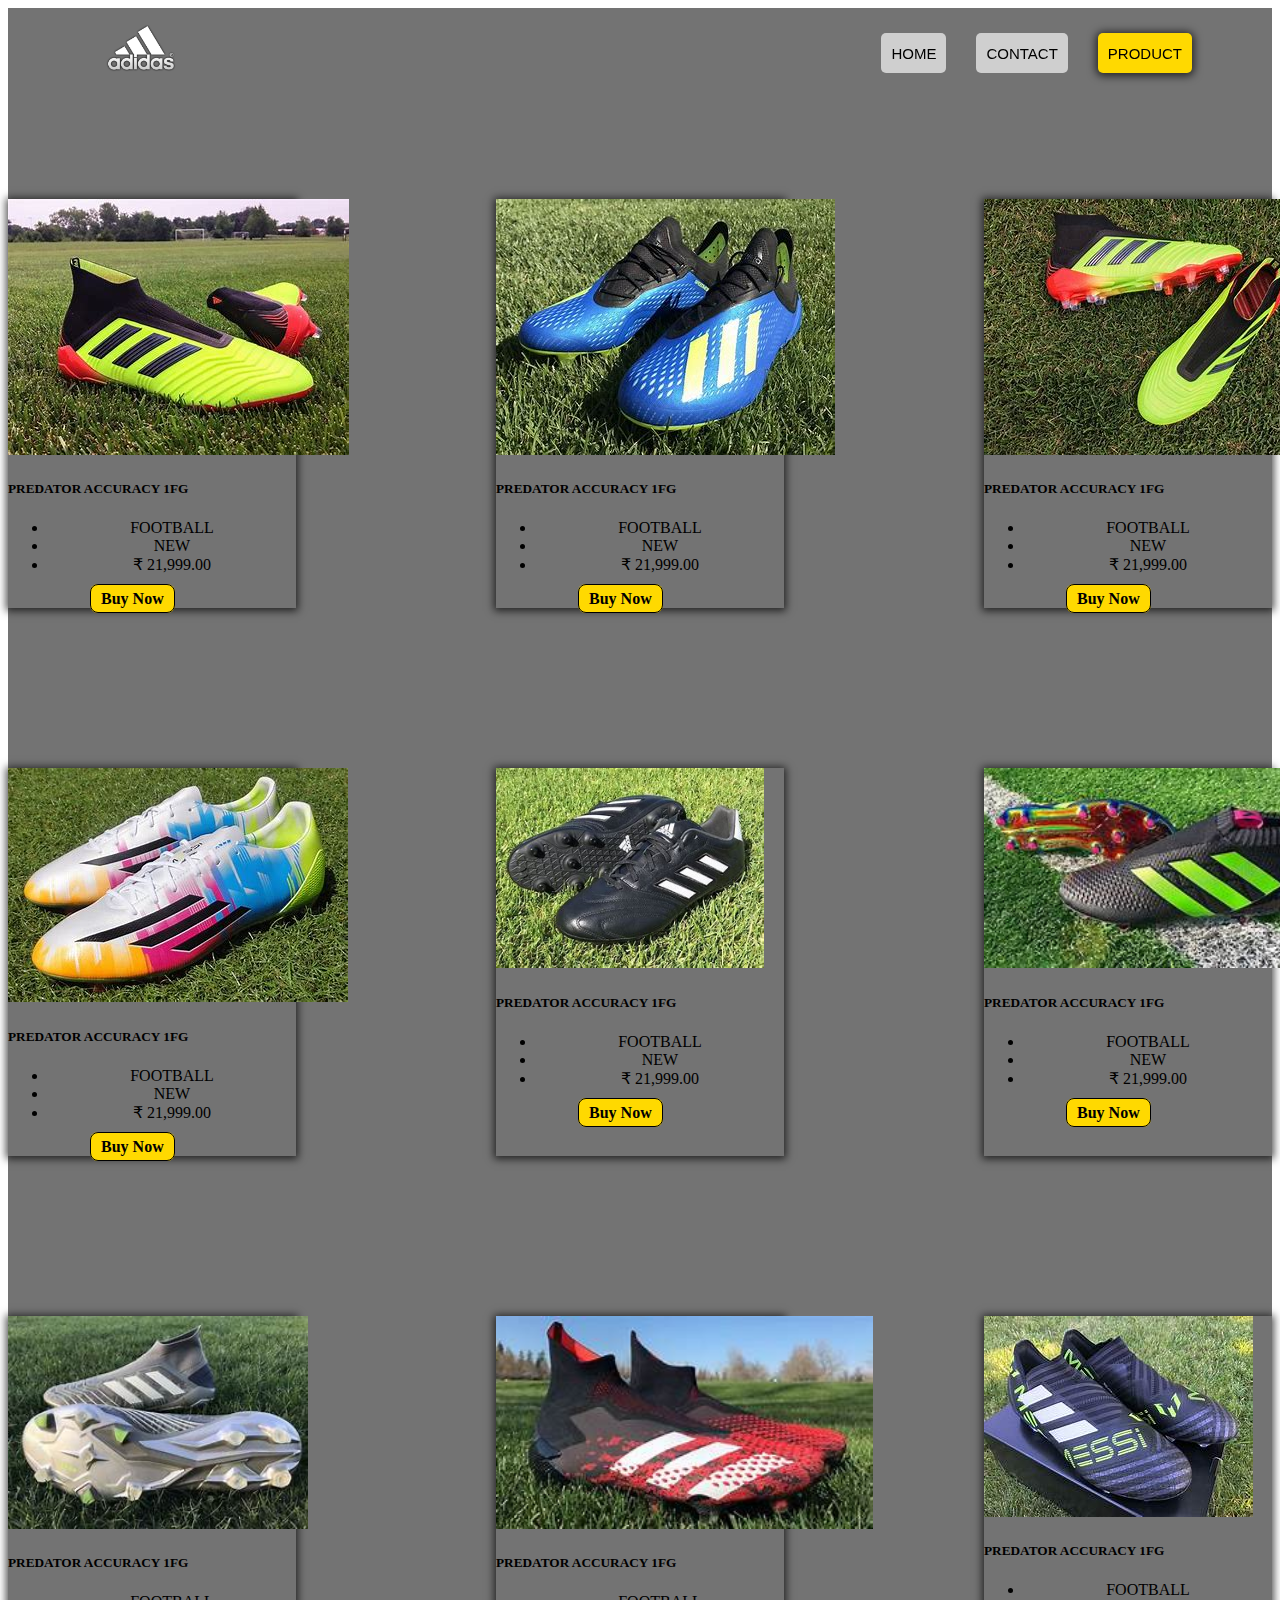
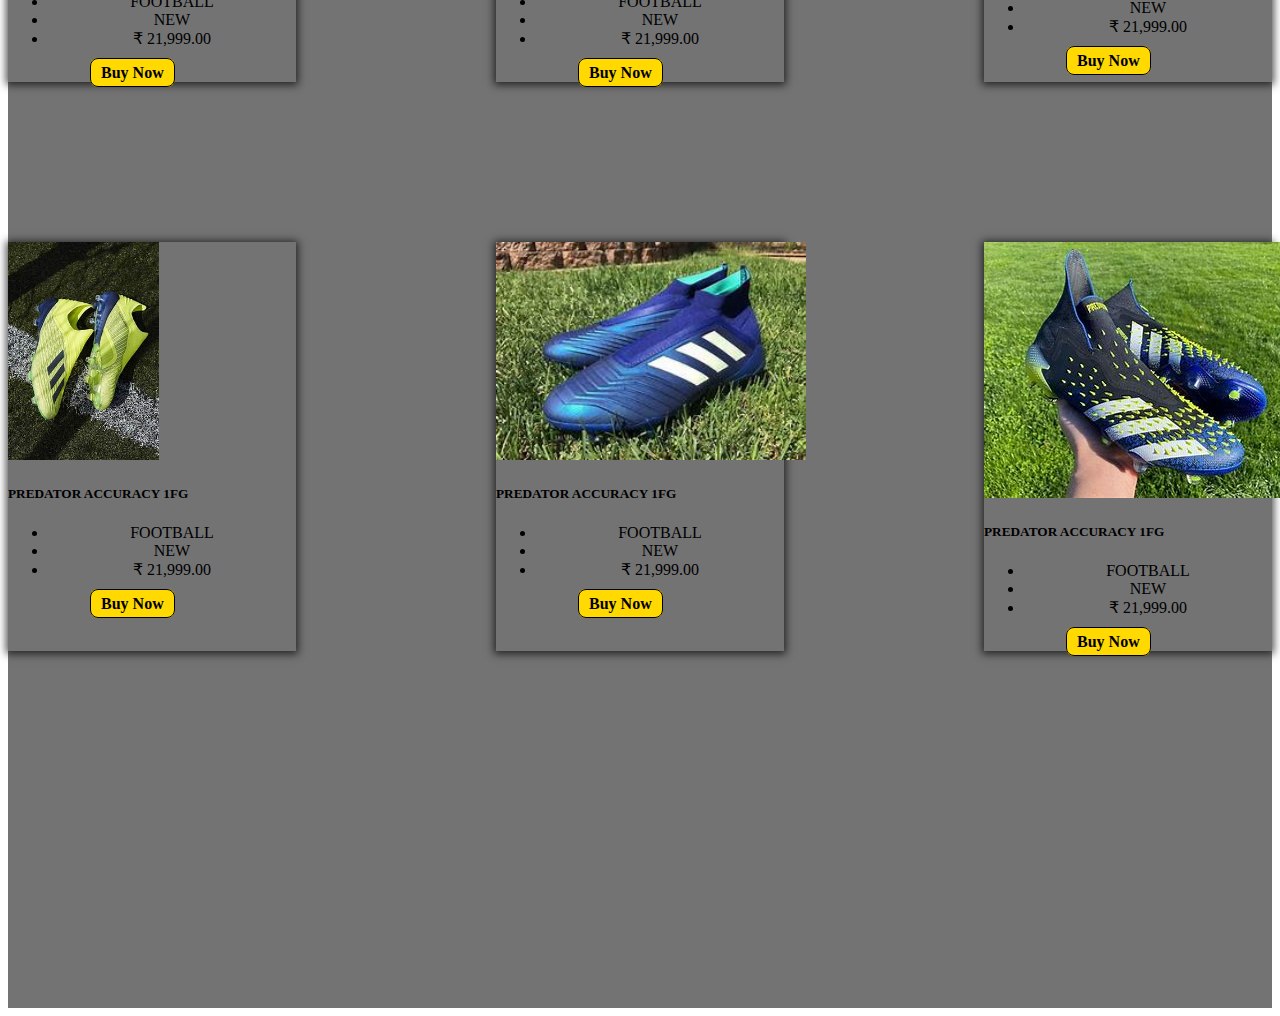
==== html/product.html @ fbc9a036 "file added" ====
<!DOCTYPE html>
<html lang="en">

<head>
    <meta charset="UTF-8">
    <meta name="viewport" content="width=device-width, initial-scale=1.0">
    <title>Document</title>
    <link rel="stylesheet" href="../css/product.css">
    <link rel="stylesheet" href="https://cdnjs.cloudflare.com/ajax/libs/font-awesome/4.7.0/css/font-awesome.min.css">
    <link href="https://cdn.jsdelivr.net/npm/bootstrap@5.1.3/dist/css/bootstrap.min.css" rel="stylesheet"
        integrity="sha384-1BmE4kWBq78iYhFldvKuhfTAU6auU8tT94WrHftjDbrCEXSU1oBoqyl2QvZ6jIW3" crossorigin="anonymous">
</head>

<body>

    <!-- ///////////////HOME////////////// -->

    <div class="container-fluid">
        <div class="firstcont">
            <div class="firstcontimg">
                <img src="../images/adidas/Adidas-No-Background.png" alt="">
            </div>
            <div class="firstcontoptions">
                <div class="topoption1"><a href="../index.html">HOME</a></div>
                <div class="topoption2"><a href="./contact.html">CONTACT</a></div>
                <div class="topoption3"><a href="./product.html">PRODUCT</a></div>
            </div>
        </div>


        <!-- //////////PRODUCT//////////// -->
    <div class="cardmain1">
        
        <div class="card" style="width: 18rem;">
            <img src="../images/adidaspro/OIP (1).jpeg" class="card-img-top" alt="...">
            <div class="card-body">
                <h5 class="card-title">PREDATOR ACCURACY 1FG</h5>
            </div>
            <ul class="list-group list-group-flush">
                <li class="list-group-item">FOOTBALL</li>
                <li class="list-group-item">NEW</li>
                <li class="list-group-item">₹ 21,999.00</li>
            </ul>
            <div class="card-body">
                <a href="#" class="card-link">Buy Now</a>
            </div>
        </div>

        <div class="card" style="width: 18rem;">
            <img src="../images/adidaspro/OIP (2).jpeg" class="card-img-top" alt="...">
            <div class="card-body">
                <h5 class="card-title">PREDATOR ACCURACY 1FG</h5>
            </div>
            <ul class="list-group list-group-flush">
                <li class="list-group-item">FOOTBALL</li>
                <li class="list-group-item">NEW</li>
                <li class="list-group-item">₹ 21,999.00</li>
            </ul>
            <div class="card-body">
                <a href="#" class="card-link">Buy Now</a>
            </div>
        </div>

        <div class="card" style="width: 18rem;">
            <img src="../images/adidaspro/OIP (3).jpeg" class="card-img-top" alt="...">
            <div class="card-body">
                <h5 class="card-title">PREDATOR ACCURACY 1FG</h5>
            </div>
            <ul class="list-group list-group-flush">
                <li class="list-group-item">FOOTBALL</li>
                <li class="list-group-item">NEW</li>
                <li class="list-group-item">₹ 21,999.00</li>
            </ul>
            <div class="card-body">
                <a href="#" class="card-link">Buy Now</a>
            </div>
        </div>
    </div>
    <div class="cardmain2">
        <div class="card" style="width: 18rem;">
            <img src="../images/adidaspro/OIP (4).jpeg" class="card-img-top" alt="...">
            <div class="card-body">
                <h5 class="card-title">PREDATOR ACCURACY 1FG</h5>
            </div>
            <ul class="list-group list-group-flush">
                <li class="list-group-item">FOOTBALL</li>
                <li class="list-group-item">NEW</li>
                <li class="list-group-item">₹ 21,999.00</li>
            </ul>
            <div class="card-body">
                <a href="#" class="card-link">Buy Now</a>
            </div>
        </div>

        <div class="card" style="width: 18rem;">
            <div class="img5"><img src="../images/adidaspro/OIP (5).jpeg" class="card-img-top" alt="..."></div>
            <div class="card-body">
                <h5 class="card-title">PREDATOR ACCURACY 1FG</h5>
            </div>
            <ul class="list-group list-group-flush">
                <li class="list-group-item">FOOTBALL</li>
                <li class="list-group-item">NEW</li>
                <li class="list-group-item">₹ 21,999.00</li>
            </ul>
            <div class="card-body">
                <a href="#" class="card-link">Buy Now</a>
            </div>
        </div>

        <div class="card" style="width: 18rem;">
            <div class="img6"><img src="../images/adidaspro/OIP (6).jpeg" class="card-img-top" alt="..."></div>
            <div class="card-body">
                <h5 class="card-title">PREDATOR ACCURACY 1FG</h5>
            </div>
            <ul class="list-group list-group-flush">
                <li class="list-group-item">FOOTBALL</li>
                <li class="list-group-item">NEW</li>
                <li class="list-group-item">₹ 21,999.00</li>
            </ul>
            <div class="card-body">
                <a href="#" class="card-link">Buy Now</a>
            </div>
        </div>
    </div>
    <div class="cardmain3">
        <div class="card" style="width: 18rem;">
            <div class="img7"><img src="../images/adidaspro/OIP (7).jpeg" class="card-img-top" alt="..."></div>
            <div class="card-body">
                <h5 class="card-title">PREDATOR ACCURACY 1FG</h5>
            </div>
            <ul class="list-group list-group-flush">
                <li class="list-group-item">FOOTBALL</li>
                <li class="list-group-item">NEW</li>
                <li class="list-group-item">₹ 21,999.00</li>
            </ul>
            <div class="card-body">
                <a href="#" class="card-link">Buy Now</a>
            </div>
        </div>

        <div class="card" style="width: 18rem;">
            <div class="img8"><img src="../images/adidaspro/OIP (8).jpeg" class="card-img-top" alt="..."></div>
            <div class="card-body">
                <h5 class="card-title">PREDATOR ACCURACY 1FG</h5>
            </div>
            <ul class="list-group list-group-flush">
                <li class="list-group-item">FOOTBALL</li>
                <li class="list-group-item">NEW</li>
                <li class="list-group-item">₹ 21,999.00</li>
            </ul>
            <div class="card-body">
                <a href="#" class="card-link">Buy Now</a>
            </div>
        </div>

        <div class="card" style="width: 18rem;">
            <img src="../images/adidaspro/OIP (9).jpeg" class="card-img-top" alt="...">
            <div class="card-body">
                <h5 class="card-title">PREDATOR ACCURACY 1FG</h5>
            </div>
            <ul class="list-group list-group-flush">
                <li class="list-group-item">FOOTBALL</li>
                <li class="list-group-item">NEW</li>
                <li class="list-group-item">₹ 21,999.00</li>
            </ul>
            <div class="card-body">
                <a href="#" class="card-link">Buy Now</a>
            </div>
        </div>
    </div>
    <div class="cardmain4">
        <div class="card" style="width: 18rem;">
            <div class="img10"><img src="../images/adidaspro/OIP (10).jpeg" class="card-img-top" alt="..."></div>
            <div class="card-body">
                <h5 class="card-title">PREDATOR ACCURACY 1FG</h5>
            </div>
            <ul class="list-group list-group-flush">
                <li class="list-group-item">FOOTBALL</li>
                <li class="list-group-item">NEW</li>
                <li class="list-group-item">₹ 21,999.00</li>
            </ul>
            <div class="card-body">
                <a href="#" class="card-link">Buy Now</a>
            </div>
        </div>

        <div class="card" style="width: 18rem;">
            <div class="img11"><img src="../images/adidaspro/OIP (11).jpeg" class="card-img-top" alt="..."></div>
            <div class="card-body">
                <h5 class="card-title">PREDATOR ACCURACY 1FG</h5>
            </div>
            <ul class="list-group list-group-flush">
                <li class="list-group-item">FOOTBALL</li>
                <li class="list-group-item">NEW</li>
                <li class="list-group-item">₹ 21,999.00</li>
            </ul>
            <div class="card-body">
                <a href="#" class="card-link">Buy Now</a>
            </div>
        </div>

        <div class="card" style="width: 18rem;">
            <img src="../images/adidaspro/OIP.jpeg" class="card-img-top" alt="...">
            <div class="card-body">
                <h5 class="card-title">PREDATOR ACCURACY 1FG</h5>
            </div>
            <ul class="list-group list-group-flush">
                <li class="list-group-item">FOOTBALL</li>
                <li class="list-group-item">NEW</li>
                <li class="list-group-item">₹ 21,999.00</li>
            </ul>
            <div class="card-body">
                <a href="#" class="card-link">Buy Now</a>
            </div>
        </div>
    </div>    
</div>
    <script src="https://cdn.jsdelivr.net/npm/bootstrap@5.1.3/dist/js/bootstrap.bundle.min.js"
        integrity="sha384-ka7Sk0Gln4gmtz2MlQnikT1wXgYsOg+OMhuP+IlRH9sENBO0LRn5q+8nbTov4+1p"
        crossorigin="anonymous"></script>
    <script src="https://cdn.jsdelivr.net/npm/@popperjs/core@2.10.2/dist/umd/popper.min.js"
        integrity="sha384-7+zCNj/IqJ95wo16oMtfsKbZ9ccEh31eOz1HGyDuCQ6wgnyJNSYdrPa03rtR1zdB"
        crossorigin="anonymous"></script>
    <script src="https://cdn.jsdelivr.net/npm/bootstrap@5.1.3/dist/js/bootstrap.min.js"
        integrity="sha384-QJHtvGhmr9XOIpI6YVutG+2QOK9T+ZnN4kzFN1RtK3zEFEIsxhlmWl5/YESvpZ13"
        crossorigin="anonymous"></script>
</body>

</html>
---- css/product.css ----
/* ////////////HOME//////////// */

.container-fluid{
    /* background-image:linear-gradient(rgba(0, 0, 0, 0.521),rgba(0, 0, 0, 0.521)), url("../images/mainimg/SSScreenshot\ 2023-07-23\ 232209.png"); */
    /* background-size: cover; */
    background-color: rgba(0, 0, 0, 0.548);
    width: 100%;
    background-size: cover;
    height: 2600px;
    background-repeat: no-repeat;
}
.firstcont{
    grid-template-columns: 2fr 1fr;
    display: flex;
    position: sticky;
    top: 0;
}
.firstcontimg img{
    background-color: transparent;
    width: 20%;
    margin-top: 10px;
    margin-left: 90px;
    color: red;
}
.firstcontoptions{
    margin-left: 450px;
    display: flex;
    gap: 30px;
    margin-right: 80px;
    margin-top: 25px;
    font-family:Arial, Helvetica, sans-serif;
    cursor: pointer;
}
.firstcontoptions a{
    color: black;
    font-size: 15px;
    text-decoration: none;
}
.topoption1{
    background-color:  rgba(255, 255, 255, 0.658);
    border-radius: 5px;
    padding-left: 10px;
    padding-right: 10px;
    padding-top: 12px;
    margin-bottom: 46px;
}
.topoption2{
    background-color: rgba(255, 255, 255, 0.658);
    border-radius: 5px;
    padding-left: 10px;
    padding-right: 10px;
    padding-top: 12px;
    margin-bottom: 46px;
}
.topoption3{
    background-color:  rgb(255, 217, 0);
    border-radius: 5px;
    padding-left: 10px;
    padding-right: 10px;
    padding-top: 12px;
    padding-bottom: 10px;
    margin-bottom: 46px;
}
.firstcontoptions a:hover{
    color: black;
}
.topoption1:hover{
    box-shadow: 0px 1px 8px 2px rgba(0,0,0,0.69);
}
.topoption2:hover{
    box-shadow: 0px 1px 8px 2px rgba(0,0,0,0.69);
}
.topoption3{
    box-shadow: 0px 1px 8px 2px rgba(0,0,0,0.69);
}

/* ///////////////CARD/////////////// */

.list-group-item{
    text-align: center;
}
.card-body a{
    color: black;
    font-weight: bold;
    border: 1px solid black;
    border-radius: 8px;
    text-decoration: none;
    margin-left: 82px;
    background-color:  rgb(255, 217, 0);
    padding-left: 10px;
    padding-right: 10px;
    padding-top: 5px;
    padding-bottom: 5px;
}
.card-body a:hover{
    box-shadow: 0px 1px 8px 2px rgba(0,0,0,0.69);
}
.cardmain1{
    justify-content: center;
    gap: 200px;
    display: flex;
    padding-top: 80px;
    padding-bottom: 80px;
}
.cardmain2{
    justify-content: center;
    gap: 200px;
    display: flex;
    padding-top: 80px;
    padding-bottom: 80px;
}
.cardmain3{
    justify-content: center;
    gap: 200px;
    display: flex;
    padding-top: 80px;
    padding-bottom: 80px;
}
.cardmain4{
    justify-content: center;
    gap: 200px;
    display: flex;
    padding-top: 80px;
    padding-bottom: 80px;
}
.img5 img{
    height: 200px;
}
.img6 img{
    height: 200px;
}
.img8 img{
    height: 213px;
}
.img7 img{
    height: 213px;
}
.img11 img{
    height: 218px;
}
.img10 img{
    height: 218px;
}
.card{
    box-shadow: 0px 1px 8px 2px rgba(0,0,0,0.69);
    cursor: pointer;
}
.card:hover{
    box-shadow: none;
}
@media (min-width:300px) and (max-width:575.98px){
    .firstcontoptions{
        margin: auto;
        display: flex;
        margin-right: 10px;
        margin-top: 50px;
    }
    .firstcontimg img{
        width: 60%;
        margin-top: 10px;
        margin-left: 50px;
    }
    .firstcont{
        display: inline;
    }
    .topoption1{
        padding-left: 5px;
        padding-right: 5px;
        padding-top: 8px;
        margin-bottom: 55px;
    }
    .topoption2{
        padding-left: 5px;
        padding-right: 5px;
        padding-top: 8px;
        margin-bottom: 55px;
    }
    .topoption3{
        padding-left: 5px;
        padding-right: 5px;
        padding-top: 8px;
        padding-bottom: 2px;
        margin-bottom: 54px;
    }
    .topoption1{
        box-shadow: 0px 1px 8px 2px rgba(0,0,0,0.69);
    }
    .topoption2:hover{
        box-shadow: 0px 1px 8px 2px rgba(0,0,0,0.69);
    }
    .topoption3:hover{
        box-shadow: 0px 1px 8px 2px rgba(0,0,0,0.69);
    }
    .cardmain1{
        display: inline;
    }
    .cardmain1{
        justify-content: center;
        gap: 200px;
        display: inline;
        padding-top: 80px;
        padding-bottom: 80px;
    }
    .cardmain2{
        justify-content: center;
        gap: 200px;
        display: inline;
        padding-top: 80px;
        padding-bottom: 80px;
    }
    .cardmain3{
        justify-content: center;
        gap: 200px;
        display: inline;
        padding-top: 80px;
        padding-bottom: 80px;
    }
    .cardmain4{
        justify-content: center;
        gap: 200px;
        display: inline;
        padding-top: 80px;
        padding-bottom: 80px;
    }
}
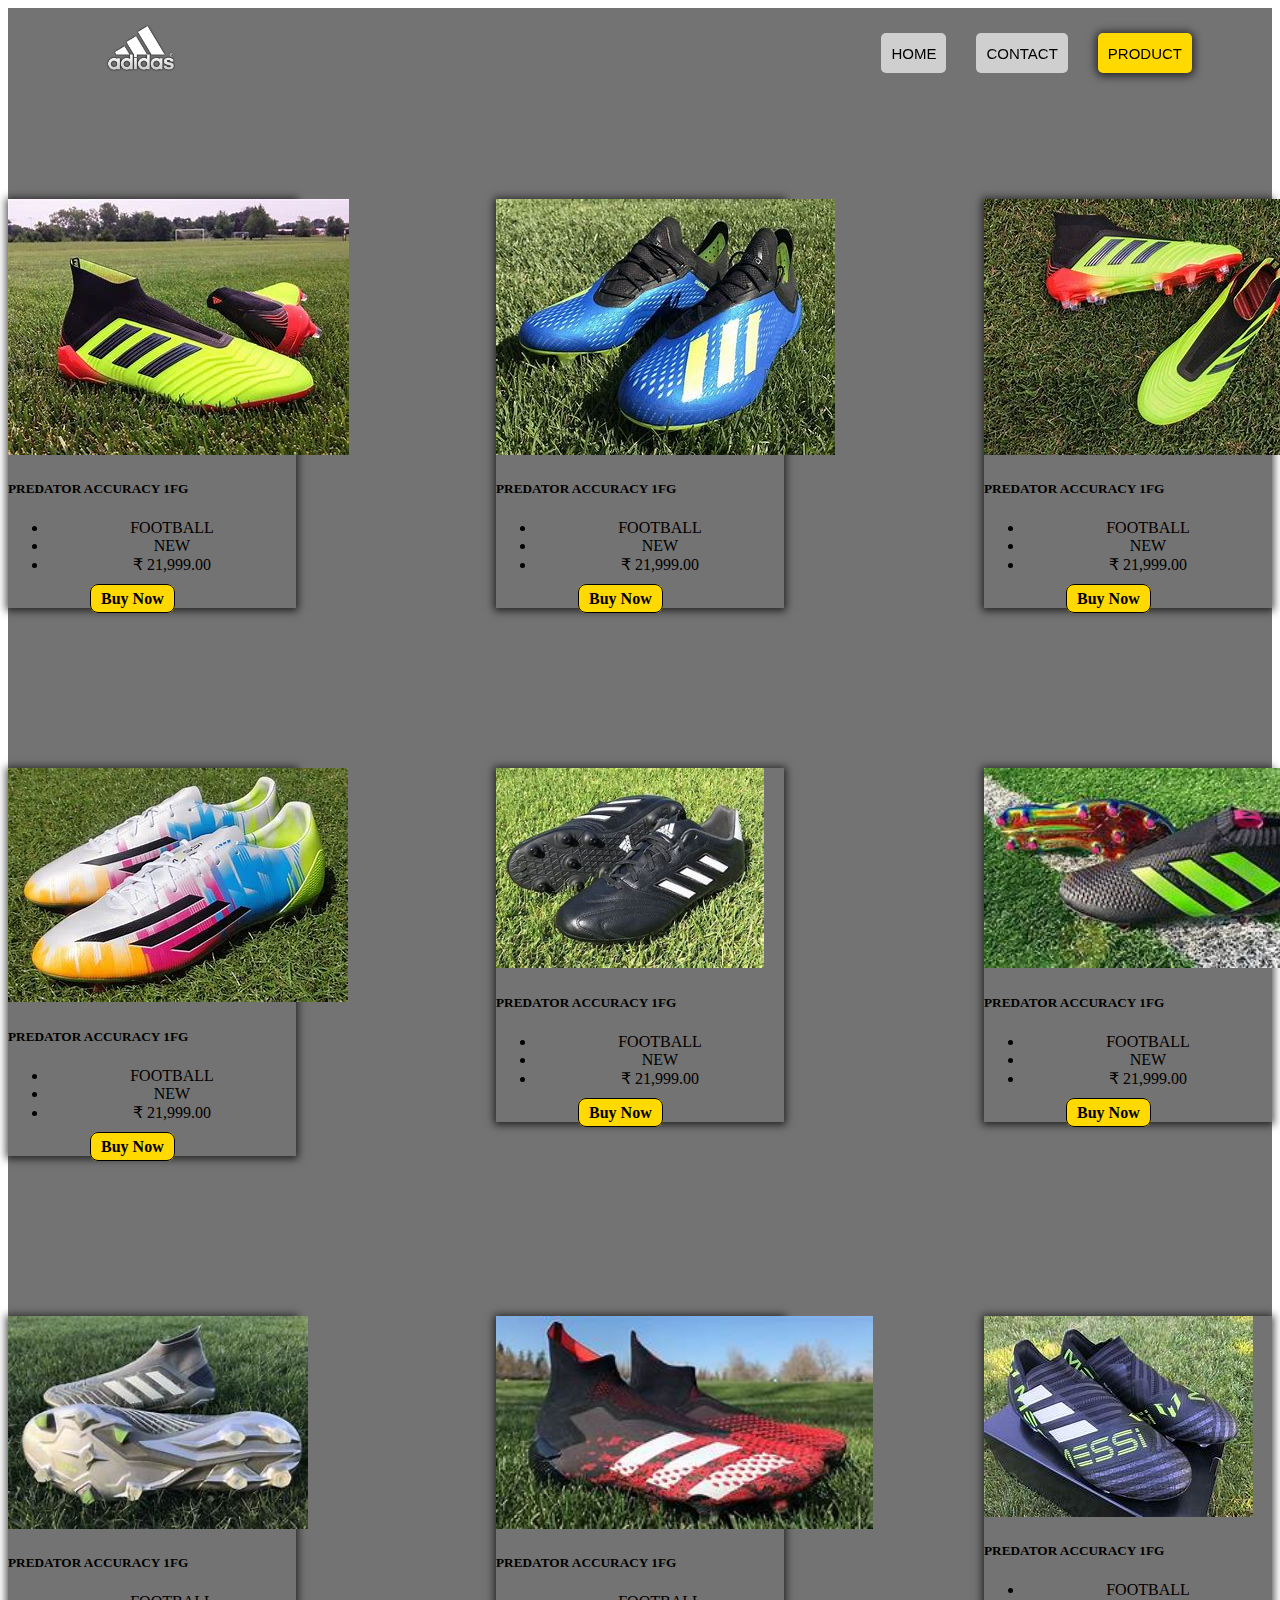
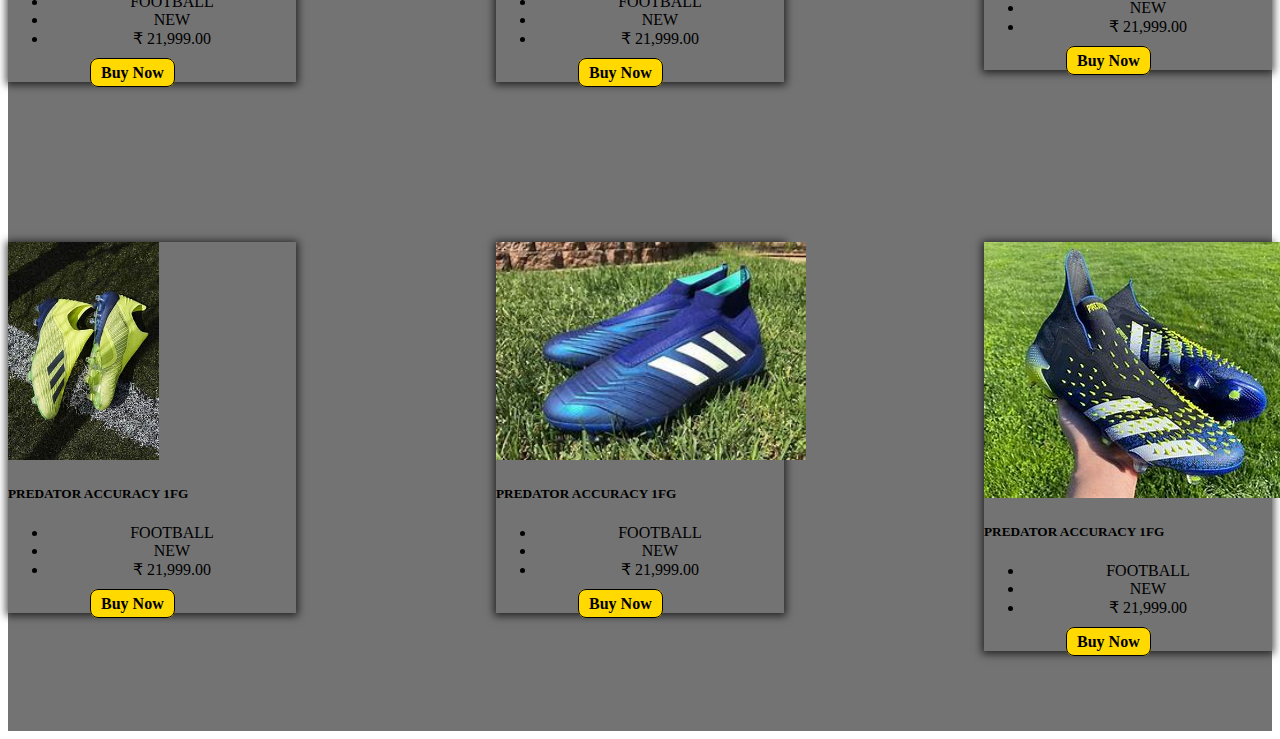
==== commit 2f20e7a2: "file added" ====
--- a/html/product.html
+++ b/html/product.html
@@ -31,6 +31,7 @@
         <!-- //////////PRODUCT//////////// -->
     <div class="cardmain1">
         
+       <div class="card1">
         <div class="card" style="width: 18rem;">
             <img src="../images/adidaspro/OIP (1).jpeg" class="card-img-top" alt="...">
             <div class="card-body">
@@ -45,53 +46,61 @@
                 <a href="#" class="card-link">Buy Now</a>
             </div>
         </div>
-
-        <div class="card" style="width: 18rem;">
-            <img src="../images/adidaspro/OIP (2).jpeg" class="card-img-top" alt="...">
-            <div class="card-body">
-                <h5 class="card-title">PREDATOR ACCURACY 1FG</h5>
-            </div>
-            <ul class="list-group list-group-flush">
-                <li class="list-group-item">FOOTBALL</li>
-                <li class="list-group-item">NEW</li>
-                <li class="list-group-item">₹ 21,999.00</li>
-            </ul>
-            <div class="card-body">
-                <a href="#" class="card-link">Buy Now</a>
-            </div>
-        </div>
-
-        <div class="card" style="width: 18rem;">
-            <img src="../images/adidaspro/OIP (3).jpeg" class="card-img-top" alt="...">
-            <div class="card-body">
-                <h5 class="card-title">PREDATOR ACCURACY 1FG</h5>
-            </div>
-            <ul class="list-group list-group-flush">
-                <li class="list-group-item">FOOTBALL</li>
-                <li class="list-group-item">NEW</li>
-                <li class="list-group-item">₹ 21,999.00</li>
-            </ul>
-            <div class="card-body">
-                <a href="#" class="card-link">Buy Now</a>
+       </div>
+
+        <div class="card1">
+            <div class="card" style="width: 18rem;">
+                <img src="../images/adidaspro/OIP (2).jpeg" class="card-img-top" alt="...">
+                <div class="card-body">
+                    <h5 class="card-title">PREDATOR ACCURACY 1FG</h5>
+                </div>
+                <ul class="list-group list-group-flush">
+                    <li class="list-group-item">FOOTBALL</li>
+                    <li class="list-group-item">NEW</li>
+                    <li class="list-group-item">₹ 21,999.00</li>
+                </ul>
+                <div class="card-body">
+                    <a href="#" class="card-link">Buy Now</a>
+                </div>
+            </div>
+        </div>
+
+        <div class="card1">
+            <div class="card" style="width: 18rem;">
+                <img src="../images/adidaspro/OIP (3).jpeg" class="card-img-top" alt="...">
+                <div class="card-body">
+                    <h5 class="card-title">PREDATOR ACCURACY 1FG</h5>
+                </div>
+                <ul class="list-group list-group-flush">
+                    <li class="list-group-item">FOOTBALL</li>
+                    <li class="list-group-item">NEW</li>
+                    <li class="list-group-item">₹ 21,999.00</li>
+                </ul>
+                <div class="card-body">
+                    <a href="#" class="card-link">Buy Now</a>
+                </div>
             </div>
         </div>
     </div>
     <div class="cardmain2">
-        <div class="card" style="width: 18rem;">
-            <img src="../images/adidaspro/OIP (4).jpeg" class="card-img-top" alt="...">
-            <div class="card-body">
-                <h5 class="card-title">PREDATOR ACCURACY 1FG</h5>
-            </div>
-            <ul class="list-group list-group-flush">
-                <li class="list-group-item">FOOTBALL</li>
-                <li class="list-group-item">NEW</li>
-                <li class="list-group-item">₹ 21,999.00</li>
-            </ul>
-            <div class="card-body">
-                <a href="#" class="card-link">Buy Now</a>
-            </div>
-        </div>
-
+        <div class="card1">
+            <div class="card" style="width: 18rem;">
+                <img src="../images/adidaspro/OIP (4).jpeg" class="card-img-top" alt="...">
+                <div class="card-body">
+                    <h5 class="card-title">PREDATOR ACCURACY 1FG</h5>
+                </div>
+                <ul class="list-group list-group-flush">
+                    <li class="list-group-item">FOOTBALL</li>
+                    <li class="list-group-item">NEW</li>
+                    <li class="list-group-item">₹ 21,999.00</li>
+                </ul>
+                <div class="card-body">
+                    <a href="#" class="card-link">Buy Now</a>
+                </div>
+            </div>
+        </div>
+
+       <div class="card1">
         <div class="card" style="width: 18rem;">
             <div class="img5"><img src="../images/adidaspro/OIP (5).jpeg" class="card-img-top" alt="..."></div>
             <div class="card-body">
@@ -107,22 +116,26 @@
             </div>
         </div>
 
-        <div class="card" style="width: 18rem;">
-            <div class="img6"><img src="../images/adidaspro/OIP (6).jpeg" class="card-img-top" alt="..."></div>
-            <div class="card-body">
-                <h5 class="card-title">PREDATOR ACCURACY 1FG</h5>
-            </div>
-            <ul class="list-group list-group-flush">
-                <li class="list-group-item">FOOTBALL</li>
-                <li class="list-group-item">NEW</li>
-                <li class="list-group-item">₹ 21,999.00</li>
-            </ul>
-            <div class="card-body">
-                <a href="#" class="card-link">Buy Now</a>
+       </div>
+        <div class="card1">
+            <div class="card" style="width: 18rem;">
+                <div class="img6"><img src="../images/adidaspro/OIP (6).jpeg" class="card-img-top" alt="..."></div>
+                <div class="card-body">
+                    <h5 class="card-title">PREDATOR ACCURACY 1FG</h5>
+                </div>
+                <ul class="list-group list-group-flush">
+                    <li class="list-group-item">FOOTBALL</li>
+                    <li class="list-group-item">NEW</li>
+                    <li class="list-group-item">₹ 21,999.00</li>
+                </ul>
+                <div class="card-body">
+                    <a href="#" class="card-link">Buy Now</a>
+                </div>
             </div>
         </div>
     </div>
     <div class="cardmain3">
+       <div class="card1">
         <div class="card" style="width: 18rem;">
             <div class="img7"><img src="../images/adidaspro/OIP (7).jpeg" class="card-img-top" alt="..."></div>
             <div class="card-body">
@@ -137,22 +150,26 @@
                 <a href="#" class="card-link">Buy Now</a>
             </div>
         </div>
-
-        <div class="card" style="width: 18rem;">
-            <div class="img8"><img src="../images/adidaspro/OIP (8).jpeg" class="card-img-top" alt="..."></div>
-            <div class="card-body">
-                <h5 class="card-title">PREDATOR ACCURACY 1FG</h5>
-            </div>
-            <ul class="list-group list-group-flush">
-                <li class="list-group-item">FOOTBALL</li>
-                <li class="list-group-item">NEW</li>
-                <li class="list-group-item">₹ 21,999.00</li>
-            </ul>
-            <div class="card-body">
-                <a href="#" class="card-link">Buy Now</a>
-            </div>
-        </div>
-
+       </div>
+
+        <div class="card1">
+            <div class="card" style="width: 18rem;">
+                <div class="img8"><img src="../images/adidaspro/OIP (8).jpeg" class="card-img-top" alt="..."></div>
+                <div class="card-body">
+                    <h5 class="card-title">PREDATOR ACCURACY 1FG</h5>
+                </div>
+                <ul class="list-group list-group-flush">
+                    <li class="list-group-item">FOOTBALL</li>
+                    <li class="list-group-item">NEW</li>
+                    <li class="list-group-item">₹ 21,999.00</li>
+                </ul>
+                <div class="card-body">
+                    <a href="#" class="card-link">Buy Now</a>
+                </div>
+            </div>
+        </div>
+
+       <div class="card1">
         <div class="card" style="width: 18rem;">
             <img src="../images/adidaspro/OIP (9).jpeg" class="card-img-top" alt="...">
             <div class="card-body">
@@ -167,8 +184,10 @@
                 <a href="#" class="card-link">Buy Now</a>
             </div>
         </div>
+       </div>
     </div>
     <div class="cardmain4">
+      <div class="card1">
         <div class="card" style="width: 18rem;">
             <div class="img10"><img src="../images/adidaspro/OIP (10).jpeg" class="card-img-top" alt="..."></div>
             <div class="card-body">
@@ -183,22 +202,26 @@
                 <a href="#" class="card-link">Buy Now</a>
             </div>
         </div>
-
-        <div class="card" style="width: 18rem;">
-            <div class="img11"><img src="../images/adidaspro/OIP (11).jpeg" class="card-img-top" alt="..."></div>
-            <div class="card-body">
-                <h5 class="card-title">PREDATOR ACCURACY 1FG</h5>
-            </div>
-            <ul class="list-group list-group-flush">
-                <li class="list-group-item">FOOTBALL</li>
-                <li class="list-group-item">NEW</li>
-                <li class="list-group-item">₹ 21,999.00</li>
-            </ul>
-            <div class="card-body">
-                <a href="#" class="card-link">Buy Now</a>
-            </div>
-        </div>
-
+      </div>
+
+        <div class="card1">
+            <div class="card" style="width: 18rem;">
+                <div class="img11"><img src="../images/adidaspro/OIP (11).jpeg" class="card-img-top" alt="..."></div>
+                <div class="card-body">
+                    <h5 class="card-title">PREDATOR ACCURACY 1FG</h5>
+                </div>
+                <ul class="list-group list-group-flush">
+                    <li class="list-group-item">FOOTBALL</li>
+                    <li class="list-group-item">NEW</li>
+                    <li class="list-group-item">₹ 21,999.00</li>
+                </ul>
+                <div class="card-body">
+                    <a href="#" class="card-link">Buy Now</a>
+                </div>
+            </div>
+        </div>
+
+       <div class="card1">
         <div class="card" style="width: 18rem;">
             <img src="../images/adidaspro/OIP.jpeg" class="card-img-top" alt="...">
             <div class="card-body">
@@ -213,6 +236,7 @@
                 <a href="#" class="card-link">Buy Now</a>
             </div>
         </div>
+       </div>
     </div>    
 </div>
     <script src="https://cdn.jsdelivr.net/npm/bootstrap@5.1.3/dist/js/bootstrap.bundle.min.js"
--- a/css/product.css
+++ b/css/product.css
@@ -6,7 +6,7 @@
     background-color: rgba(0, 0, 0, 0.548);
     width: 100%;
     background-size: cover;
-    height: 2600px;
+    height: auto;
     background-repeat: no-repeat;
 }
 .firstcont{
@@ -151,14 +151,16 @@
 @media (min-width:300px) and (max-width:575.98px){
     .firstcontoptions{
         margin: auto;
-        display: flex;
-        margin-right: 10px;
-        margin-top: 50px;
+        justify-content: center;
+        margin-left: 0px;
+        margin-right: 0px;
+        margin-top: 0px;
     }
     .firstcontimg img{
         width: 60%;
-        margin-top: 10px;
-        margin-left: 50px;
+        margin-top: 0px;
+        margin-left: 0px;
+        margin-left: 17%;
     }
     .firstcont{
         display: inline;
@@ -191,35 +193,24 @@
     .topoption3:hover{
         box-shadow: 0px 1px 8px 2px rgba(0,0,0,0.69);
     }
-    .cardmain1{
-        display: inline;
-    }
-    .cardmain1{
+    .card1{
+        padding-bottom: 10%;
+        display: flex;
         justify-content: center;
-        gap: 200px;
-        display: inline;
-        padding-top: 80px;
-        padding-bottom: 80px;
+    }
+     .cardmain1{
+        display: inline;
     }
     .cardmain2{
-        justify-content: center;
-        gap: 200px;
-        display: inline;
-        padding-top: 80px;
-        padding-bottom: 80px;
-    }
-    .cardmain3{
-        justify-content: center;
-        gap: 200px;
-        display: inline;
-        padding-top: 80px;
-        padding-bottom: 80px;
+        display: inline;
+    }
+    .cardmain3{ 
+        display: inline;
     }
     .cardmain4{
-        justify-content: center;
-        gap: 200px;
-        display: inline;
-        padding-top: 80px;
-        padding-bottom: 80px;
+        display: inline;
+    } 
+    .container-fluid{
+        height: auto;
     }
 }